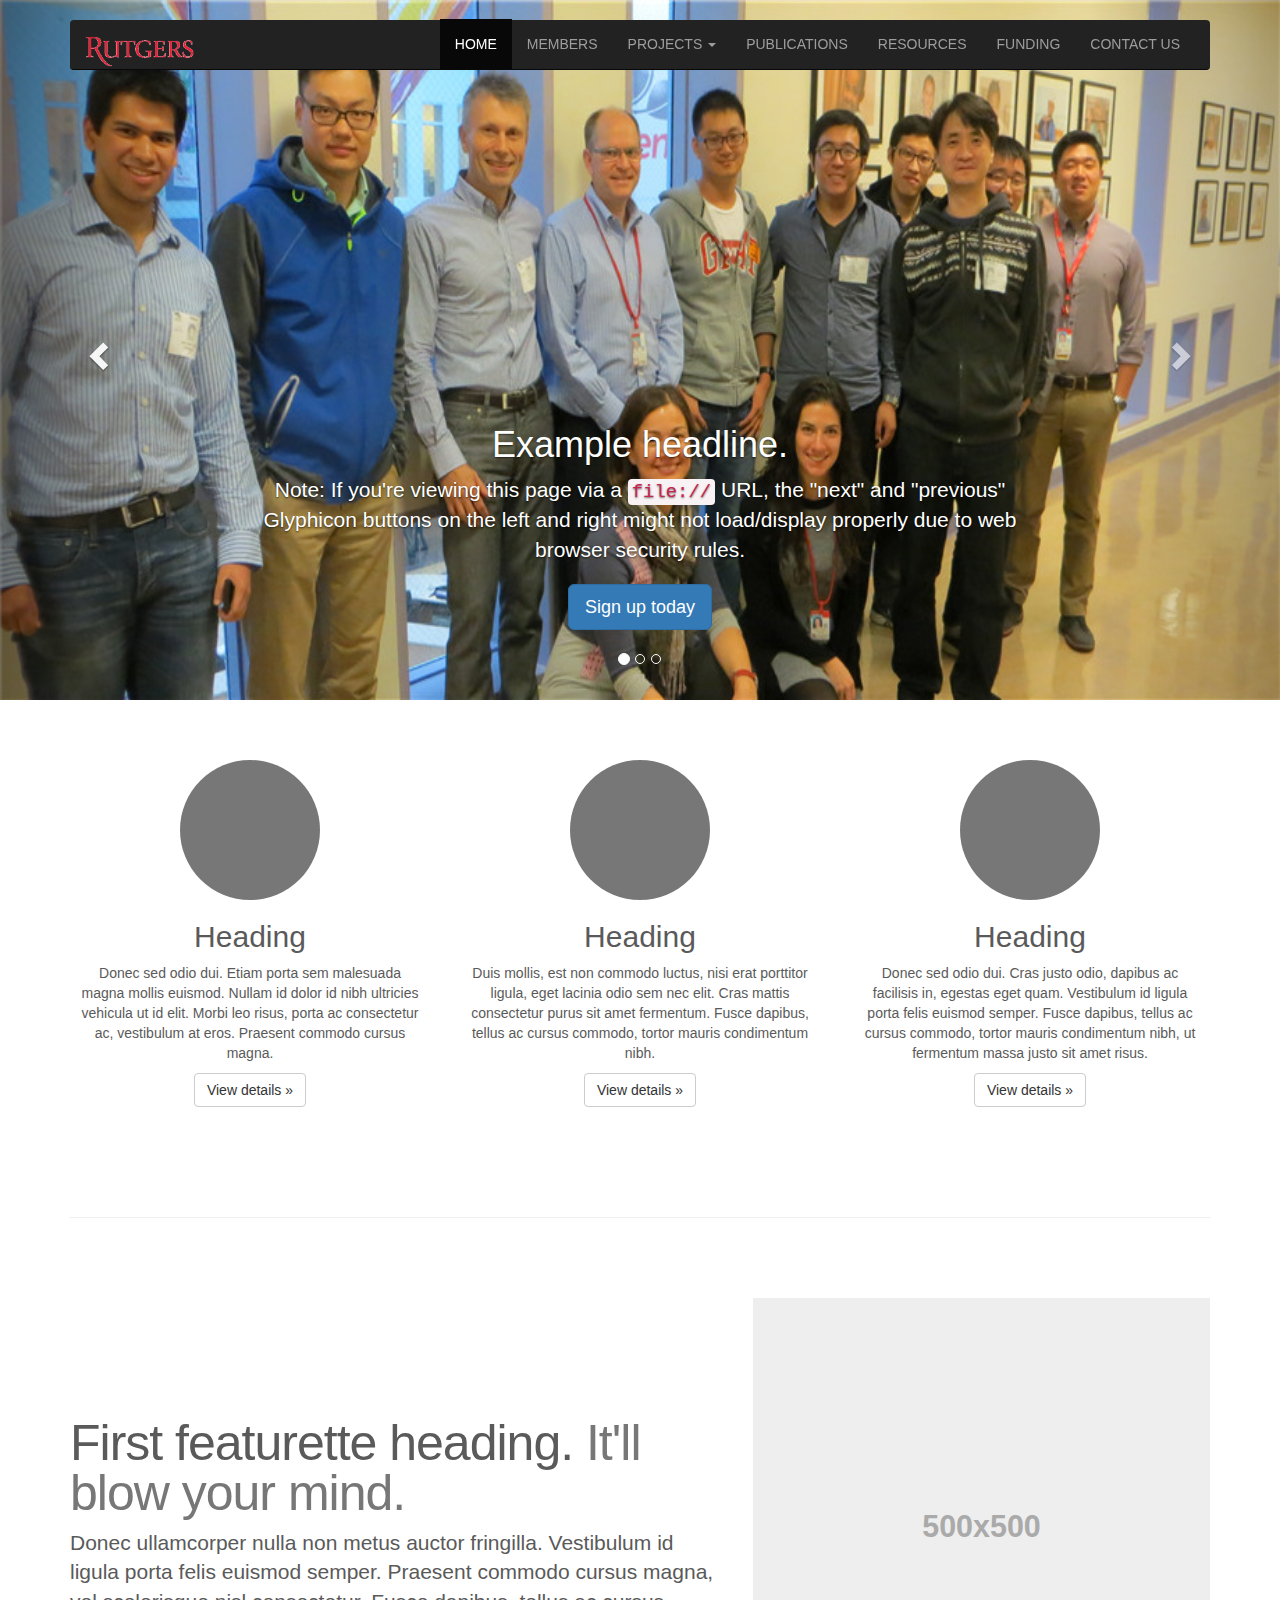
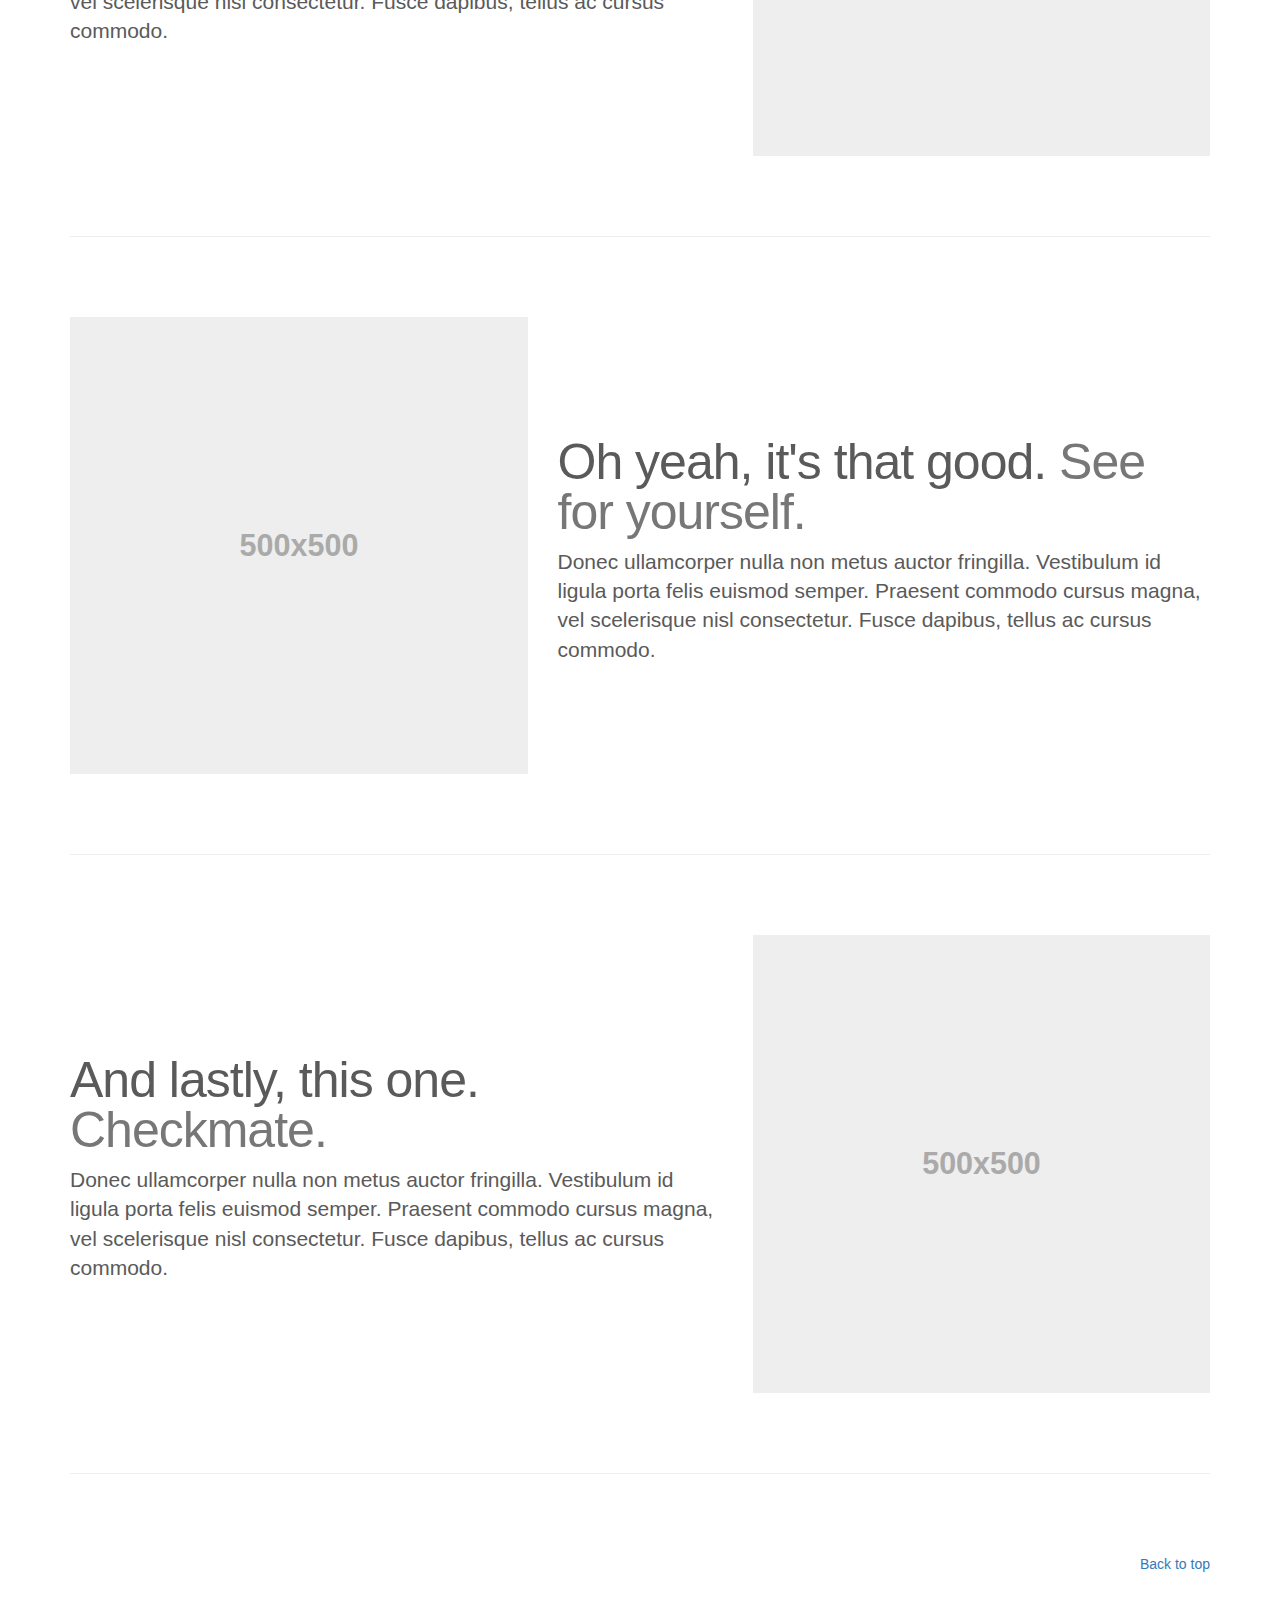
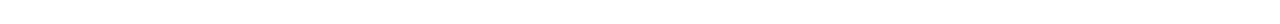
==== WebSIte/content/index.html @ 0ec263c7 "Initialize" ====
<!DOCTYPE html>
<html lang="en">
<head>
  <meta charset="utf-8">
  <meta http-equiv="X-UA-Compatible" content="IE=edge">
  <meta name="viewport" content="width=device-width, initial-scale=1">
  <!-- The above 3 meta tags *must* come first in the head; any other head content must come *after* these tags -->
  <meta name="description" content="">
  <meta name="author" content="">
  <link rel="icon" href="../docs/favicon.ico">

  <title>TRU-IT： Trauma Resuscitation Research at Rutgers</title>

  <!-- Bootstrap core CSS -->
  <link href="../docs/dist/css/bootstrap.min.css" rel="stylesheet">

  <!-- IE10 viewport hack for Surface/desktop Windows 8 bug -->
  <link href="../docs/assets/css/ie10-viewport-bug-workaround.css" rel="stylesheet">

  <!-- Just for debugging purposes. Don't actually copy these 2 lines! -->
  <!--[if lt IE 9]>
  <script src="../docs/assets/js/ie8-responsive-file-warning.js"></script><![endif]-->
  <script src="../docs/assets/js/ie-emulation-modes-warning.js"></script>

  <!-- HTML5 shim and Respond.js for IE8 support of HTML5 elements and media queries -->
  <!--[if lt IE 9]>
  <script src="https://oss.maxcdn.com/html5shiv/3.7.3/html5shiv.min.js"></script>
  <script src="https://oss.maxcdn.com/respond/1.4.2/respond.min.js"></script>
  <![endif]-->

  <!-- Custom styles for this template -->
  <link href="HomePage.css" rel="stylesheet">
  <link href="MyCSS.css" rel="stylesheet">
</head>

<!-- NAVBAR
================================================== -->
<body>
<div class="navbar-wrapper">
  <div class="container">

    <nav class="navbar navbar-inverse navbar-static-top">
      <div class="container">
        <div class="navbar-header">
          <button type="button" class="navbar-toggle collapsed" data-toggle="collapse" data-target="#navbar"
                  aria-expanded="false" aria-controls="navbar">
            <span class="sr-only">Toggle navigation</span>
            <span class="icon-bar"></span>
            <span class="icon-bar"></span>
            <span class="icon-bar"></span>
          </button>
          <!--<a class="navbar-brand" href="#">Project name</a>-->
          <div class="navbar-logo">
            <a class="logo-link" href="index.html"><img class="navbar-logo-img" src="../image/RU_Logo.png"
                                                        alt="Rutgers"></a>
          </div>
        </div>
        <div id="navbar" class="navbar-collapse collapse">
          <ul class="nav navbar-nav">
            <li class="active"><a href="#">HOME</a></li>
            <li><a href="./Members.html">MEMBERS</a></li>
            <li class="dropdown">
              <a href="#" class="dropdown-toggle" data-toggle="dropdown" role="button" aria-haspopup="true"
                 aria-expanded="false">PROJECTS <span class="caret"></span></a>
              <!--TODO-->
              <ul class="dropdown-menu">
                <li><a href="#project1">PROJECT1</a></li>
                <li><a href="#project2">PROJECT2</a></li>
                <li><a href="#project3">PROJECT3</a></li>
                <!--<li role="separator" class="divider"></li>-->
                <!--<li class="dropdown-header">Nav header</li>-->
                <!--<li><a href="#">Separated link</a></li>-->
                <!--<li><a href="#">One more separated link</a></li>-->
              </ul>
            </li>
            <li><a href="./Publications.html">PUBLICATIONS</a></li>
            <li><a href="http://www.tru-it.rutgers.edu/related/">RESOURCES</a></li>
            <li><a href="./Funding.html">FUNDING</a></li>
            <li><a href="./Contact.html">CONTACT US</a></li>

            <!--<li class="dropdown">-->
            <!--<a href="#" class="dropdown-toggle" data-toggle="dropdown" role="button" aria-haspopup="true"-->
            <!--aria-expanded="false">More <span class="caret"></span></a>-->
            <!--<ul class="dropdown-menu">-->
            <!--<li><a href="#">Action</a></li>-->
            <!--<li><a href="#">Another action</a></li>-->
            <!--<li><a href="#">Something else here</a></li>-->
            <!--<li role="separator" class="divider"></li>-->
            <!--<li class="dropdown-header">Nav header</li>-->
            <!--<li><a href="#">Separated link</a></li>-->
            <!--<li><a href="#">One more separated link</a></li>-->
            <!--</ul>-->
            <!--</li>-->

          </ul>
        </div>
      </div>
    </nav>

  </div>
</div>


<!-- Carousel
================================================== -->
<div id="hp-Carousel" class="carousel slide" data-ride="carousel">
  <!-- Indicators -->
  <ol class="carousel-indicators">
    <li data-target="#hp-Carousel" data-slide-to="0" class="active"></li>
    <li data-target="#hp-Carousel" data-slide-to="1"></li>
    <li data-target="#hp-Carousel" data-slide-to="2"></li>
  </ol>
  <div class="carousel-inner" role="listbox">
    <div class="item active">
      <img class="first-slide" src="../image/slide-img1.JPG"
           alt="First slide">

      <div class="container">
        <div class="carousel-caption">
          <!--TODO-->
          <h1>Example headline.</h1>

          <p>Note: If you're viewing this page via a <code>file://</code> URL, the "next" and "previous" Glyphicon
            buttons on the left and right might not load/display properly due to web browser security rules.</p>

          <p><a class="btn btn-lg btn-primary" href="#" role="button">Sign up today</a></p>
        </div>
      </div>
    </div>
    <div class="item">
      <img class="second-slide" src="../image/slide-img2.jpg"
           alt="Second slide">

      <div class="container">
        <div class="carousel-caption">
          <!--TODO-->
          <h1>Another example headline.</h1>

          <p>Cras justo odio, dapibus ac facilisis in, egestas eget quam. Donec id elit non mi porta gravida at eget
            metus. Nullam id dolor id nibh ultricies vehicula ut id elit.</p>

          <p><a class="btn btn-lg btn-primary" href="#" role="button">Learn more</a></p>
        </div>
      </div>
    </div>
    <div class="item">
      <img class="third-slide" src="../image/slide-img3.jpg"
           alt="Third slide">

      <div class="container">
        <div class="carousel-caption">
          <!--TODO-->
          <h1>One more for good measure.</h1>

          <p>Cras justo odio, dapibus ac facilisis in, egestas eget quam. Donec id elit non mi porta gravida at eget
            metus. Nullam id dolor id nibh ultricies vehicula ut id elit.</p>

          <p><a class="btn btn-lg btn-primary" href="#" role="button">Browse gallery</a></p>
        </div>
      </div>
    </div>
  </div>
  <a class="left carousel-control" href="#hp-Carousel" role="button" data-slide="prev">
    <span class="glyphicon glyphicon-chevron-left" aria-hidden="true"></span>
    <span class="sr-only">Previous</span>
  </a>
  <a class="right carousel-control" href="#hp-Carousel" role="button" data-slide="next">
    <span class="glyphicon glyphicon-chevron-right" aria-hidden="true"></span>
    <span class="sr-only">Next</span>
  </a>
</div>
<!-- /.carousel -->


<!-- Marketing messaging and featurettes
================================================== -->
<!-- Wrap the rest of the page in another container to center all the content. -->

<div class="container marketing">

  <!-- Three columns of text below the carousel -->
  <div class="row">
    <div class="col-lg-4">
      <img class="img-circle" src="[data-uri]"
           alt="Generic placeholder image" width="140" height="140">

      <h2>Heading</h2>

      <p>Donec sed odio dui. Etiam porta sem malesuada magna mollis euismod. Nullam id dolor id nibh ultricies vehicula
        ut id elit. Morbi leo risus, porta ac consectetur ac, vestibulum at eros. Praesent commodo cursus magna.</p>

      <p><a class="btn btn-default" href="#" role="button">View details &raquo;</a></p>
    </div>
    <!-- /.col-lg-4 -->
    <div class="col-lg-4">
      <img class="img-circle" src="[data-uri]"
           alt="Generic placeholder image" width="140" height="140">

      <h2>Heading</h2>

      <p>Duis mollis, est non commodo luctus, nisi erat porttitor ligula, eget lacinia odio sem nec elit. Cras mattis
        consectetur purus sit amet fermentum. Fusce dapibus, tellus ac cursus commodo, tortor mauris condimentum
        nibh.</p>

      <p><a class="btn btn-default" href="#" role="button">View details &raquo;</a></p>
    </div>
    <!-- /.col-lg-4 -->
    <div class="col-lg-4">
      <img class="img-circle" src="[data-uri]"
           alt="Generic placeholder image" width="140" height="140">

      <h2>Heading</h2>

      <p>Donec sed odio dui. Cras justo odio, dapibus ac facilisis in, egestas eget quam. Vestibulum id ligula porta
        felis euismod semper. Fusce dapibus, tellus ac cursus commodo, tortor mauris condimentum nibh, ut fermentum
        massa justo sit amet risus.</p>

      <p><a class="btn btn-default" href="#" role="button">View details &raquo;</a></p>
    </div>
    <!-- /.col-lg-4 -->
  </div>
  <!-- /.row -->


  <!-- START THE FEATURETTES -->

  <hr class="featurette-divider">

  <div class="row featurette">
    <div class="col-md-7">
      <h2 class="featurette-heading">First featurette heading. <span class="text-muted">It'll blow your mind.</span>
      </h2>

      <p class="lead">Donec ullamcorper nulla non metus auctor fringilla. Vestibulum id ligula porta felis euismod
        semper. Praesent commodo cursus magna, vel scelerisque nisl consectetur. Fusce dapibus, tellus ac cursus
        commodo.</p>
    </div>
    <div class="col-md-5">
      <img class="featurette-image img-responsive center-block" data-src="holder.js/500x500/auto"
           alt="Generic placeholder image">
    </div>
  </div>

  <hr class="featurette-divider">

  <div class="row featurette">
    <div class="col-md-7 col-md-push-5">
      <h2 class="featurette-heading">Oh yeah, it's that good. <span class="text-muted">See for yourself.</span></h2>

      <p class="lead">Donec ullamcorper nulla non metus auctor fringilla. Vestibulum id ligula porta felis euismod
        semper. Praesent commodo cursus magna, vel scelerisque nisl consectetur. Fusce dapibus, tellus ac cursus
        commodo.</p>
    </div>
    <div class="col-md-5 col-md-pull-7">
      <img class="featurette-image img-responsive center-block" data-src="holder.js/500x500/auto"
           alt="Generic placeholder image">
    </div>
  </div>

  <hr class="featurette-divider">

  <div class="row featurette">
    <div class="col-md-7">
      <h2 class="featurette-heading">And lastly, this one. <span class="text-muted">Checkmate.</span></h2>

      <p class="lead">Donec ullamcorper nulla non metus auctor fringilla. Vestibulum id ligula porta felis euismod
        semper. Praesent commodo cursus magna, vel scelerisque nisl consectetur. Fusce dapibus, tellus ac cursus
        commodo.</p>
    </div>
    <div class="col-md-5">
      <img class="featurette-image img-responsive center-block" data-src="holder.js/500x500/auto"
           alt="Generic placeholder image">
    </div>
  </div>

  <hr class="featurette-divider">

  <!-- /END THE FEATURETTES -->


  <!-- FOOTER -->
  <footer>
    <p class="pull-right"><a href="#">Back to top</a></p>

    <!--<p>&copy; 2016 Company, Inc. &middot; <a href="#">Privacy</a> &middot; <a href="#">Terms</a></p>-->
  </footer>

</div>
<!-- /.container -->


<!-- Bootstrap core JavaScript
================================================== -->
<!-- Placed at the end of the document so the pages load faster -->
<script src="https://ajax.googleapis.com/ajax/libs/jquery/1.12.4/jquery.min.js"></script>
<script>window.jQuery || document.write('<script src="../docs/assets/js/vendor/jquery.min.js"><\/script>')</script>
<script src="../docs/dist/js/bootstrap.min.js"></script>
<!-- Just to make our placeholder images work. Don't actually copy the next line! -->
<script src="../docs/assets/js/vendor/holder.min.js"></script>
<!-- IE10 viewport hack for Surface/desktop Windows 8 bug -->
<script src="../docs/assets/js/ie10-viewport-bug-workaround.js"></script>
</body>
</html>
---- WebSIte/docs/assets/css/ie10-viewport-bug-workaround.css ----
/*!
 * IE10 viewport hack for Surface/desktop Windows 8 bug
 * Copyright 2014-2015 Twitter, Inc.
 * Licensed under MIT (https://github.com/twbs/bootstrap/blob/master/LICENSE)
 */

/*
 * See the Getting Started docs for more information:
 * http://getbootstrap.com/getting-started/#support-ie10-width
 */
@-ms-viewport     { width: device-width; }
@-o-viewport      { width: device-width; }
@viewport         { width: device-width; }
---- WebSIte/content/HomePage.css ----
/* GLOBAL STYLES
-------------------------------------------------- */
/* Padding below the footer and lighter body text */

body {
  padding-bottom: 40px;
  color: #5a5a5a;
}


/* CUSTOMIZE THE NAVBAR
-------------------------------------------------- */

/* Special class on .container surrounding .navbar, used for positioning it into place. */
.navbar-wrapper {
  position: absolute;
  top: 0;
  right: 0;
  left: 0;
  z-index: 20;
}

/* Flip around the padding for proper display in narrow viewports */
.navbar-wrapper > .container {
  padding-right: 0;
  padding-left: 0;
}
.navbar-wrapper .navbar {
  padding-right: 15px;
  padding-left: 15px;
}
.navbar-wrapper .navbar .container {
  width: auto;
}


/* CUSTOMIZE THE CAROUSEL
-------------------------------------------------- */

/* Carousel base class */
.carousel {
  height: 700px;
  margin-bottom: 60px;
}
/* Since positioning the image, we need to help out the caption */
.carousel-caption {
  z-index: 10;
}

/* Declare heights because of positioning of img element */
.carousel .item {
  height: 700px;
  background-color: #777;
  width: auto;
}
.carousel-inner > .item > img {
  position: absolute;
  top: 0;
  left: 0;
  min-width: 100%;
  height: 700px;
}


/* MARKETING CONTENT
-------------------------------------------------- */

/* Center align the text within the three columns below the carousel */
.marketing .col-lg-4 {
  margin-bottom: 20px;
  text-align: center;
}
.marketing h2 {
  font-weight: normal;
}
.marketing .col-lg-4 p {
  margin-right: 10px;
  margin-left: 10px;
}


/* Featurettes
------------------------- */

.featurette-divider {
  margin: 80px 0; /* Space out the Bootstrap <hr> more */
}

/* Thin out the marketing headings */
.featurette-heading {
  font-weight: 300;
  line-height: 1;
  letter-spacing: -1px;
}


/* RESPONSIVE CSS
-------------------------------------------------- */

@media (min-width: 768px) {
  /* Navbar positioning foo */
  .navbar-wrapper {
    margin-top: 20px;
  }
  .navbar-wrapper .container {
    padding-right: 15px;
    padding-left: 15px;
  }
  .navbar-wrapper .navbar {
    padding-right: 0;
    padding-left: 0;
  }

  /* The navbar becomes detached from the top, so we round the corners */
  .navbar-wrapper .navbar {
    border-radius: 4px;
  }

  /* Bump up size of carousel content */
  .carousel-caption p {
    margin-bottom: 20px;
    font-size: 21px;
    line-height: 1.4;
  }

  .featurette-heading {
    font-size: 50px;
  }
}

@media (min-width: 992px) {
  .featurette-heading {
    margin-top: 120px;
  }
}
---- WebSIte/content/MyCSS.css ----
.navbar-logo-img{
  max-height: 32px;
  max-width: 200px;
  /*background: url(../../../image/RU_Logo.png) 0 0 no-repeat;*/
}

.navbar-logo{
  padding-top: 15px;
  padding-left: 0px;
  padding-right: 15px;
}

.navbar-collapse{
  position: absolute;
  right: 15px;
  bottom: 0px;
}

.Member-header{
  font-style: italic;
}
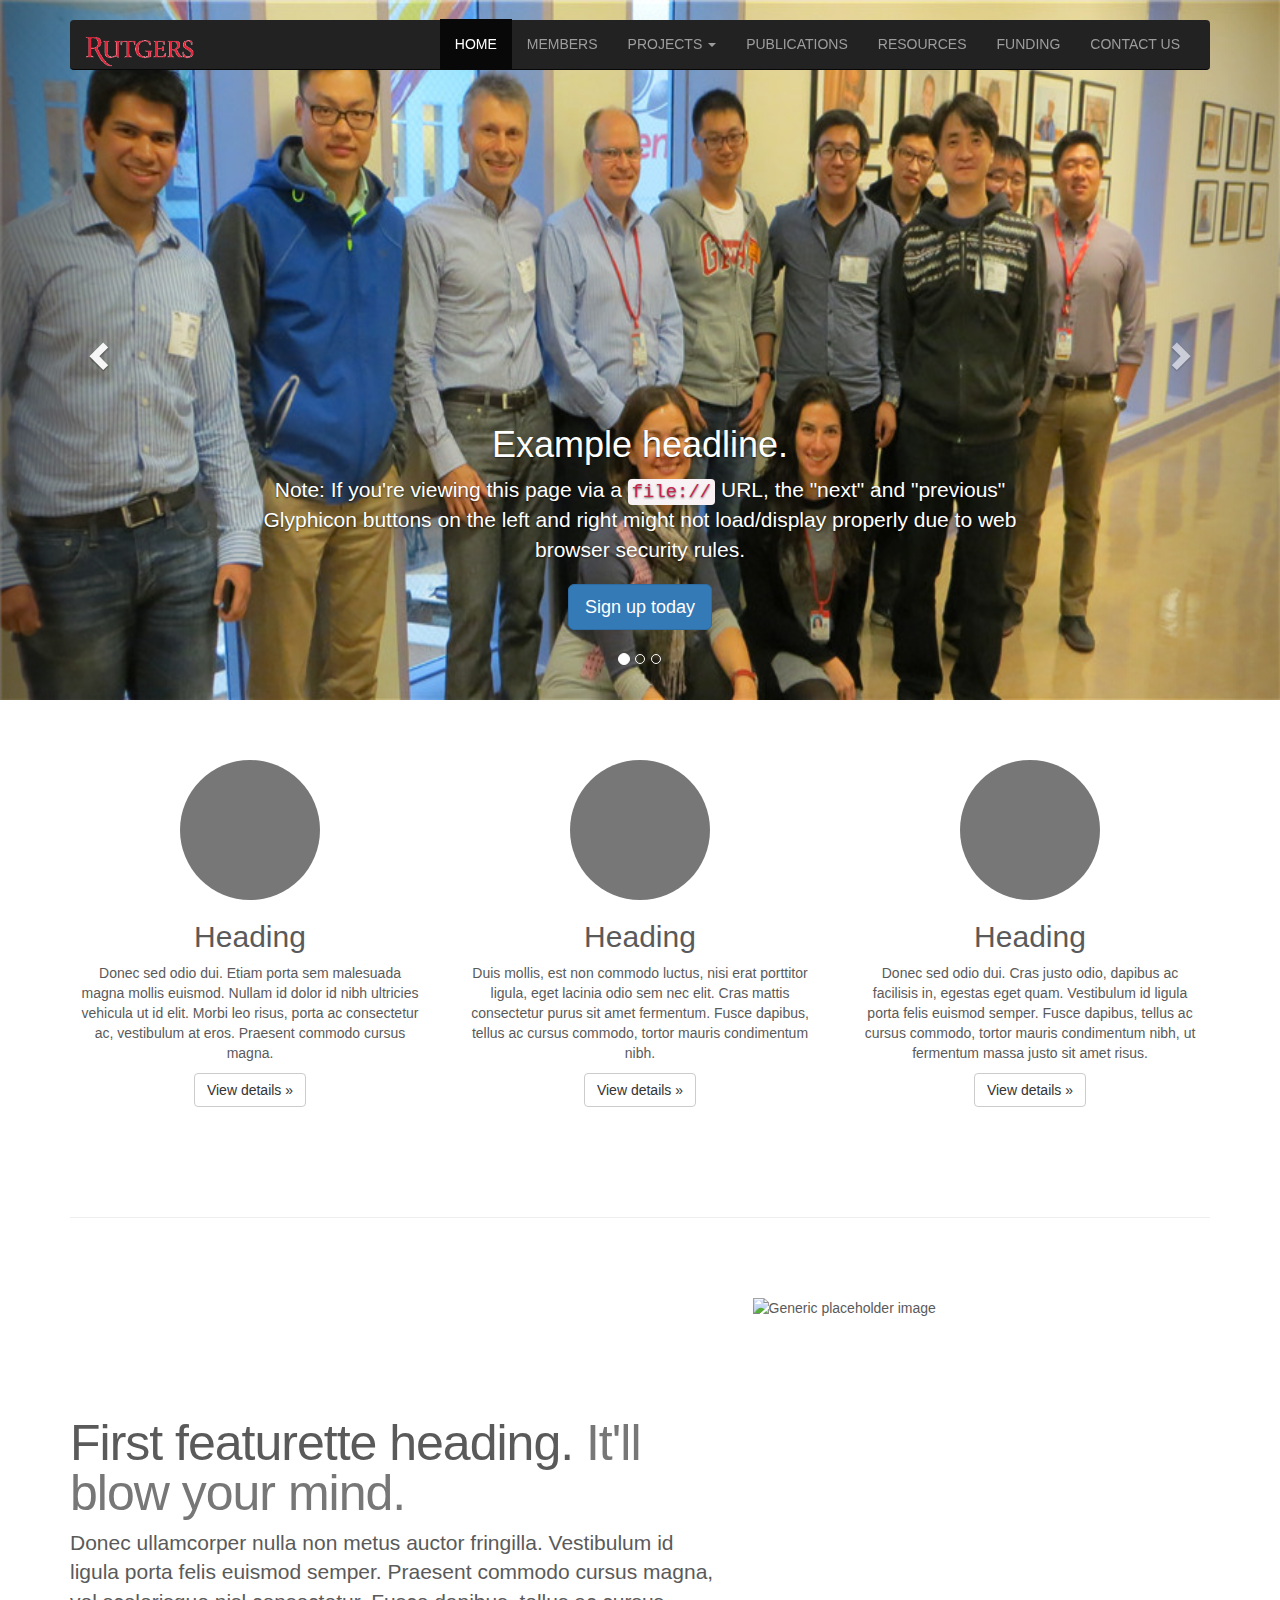
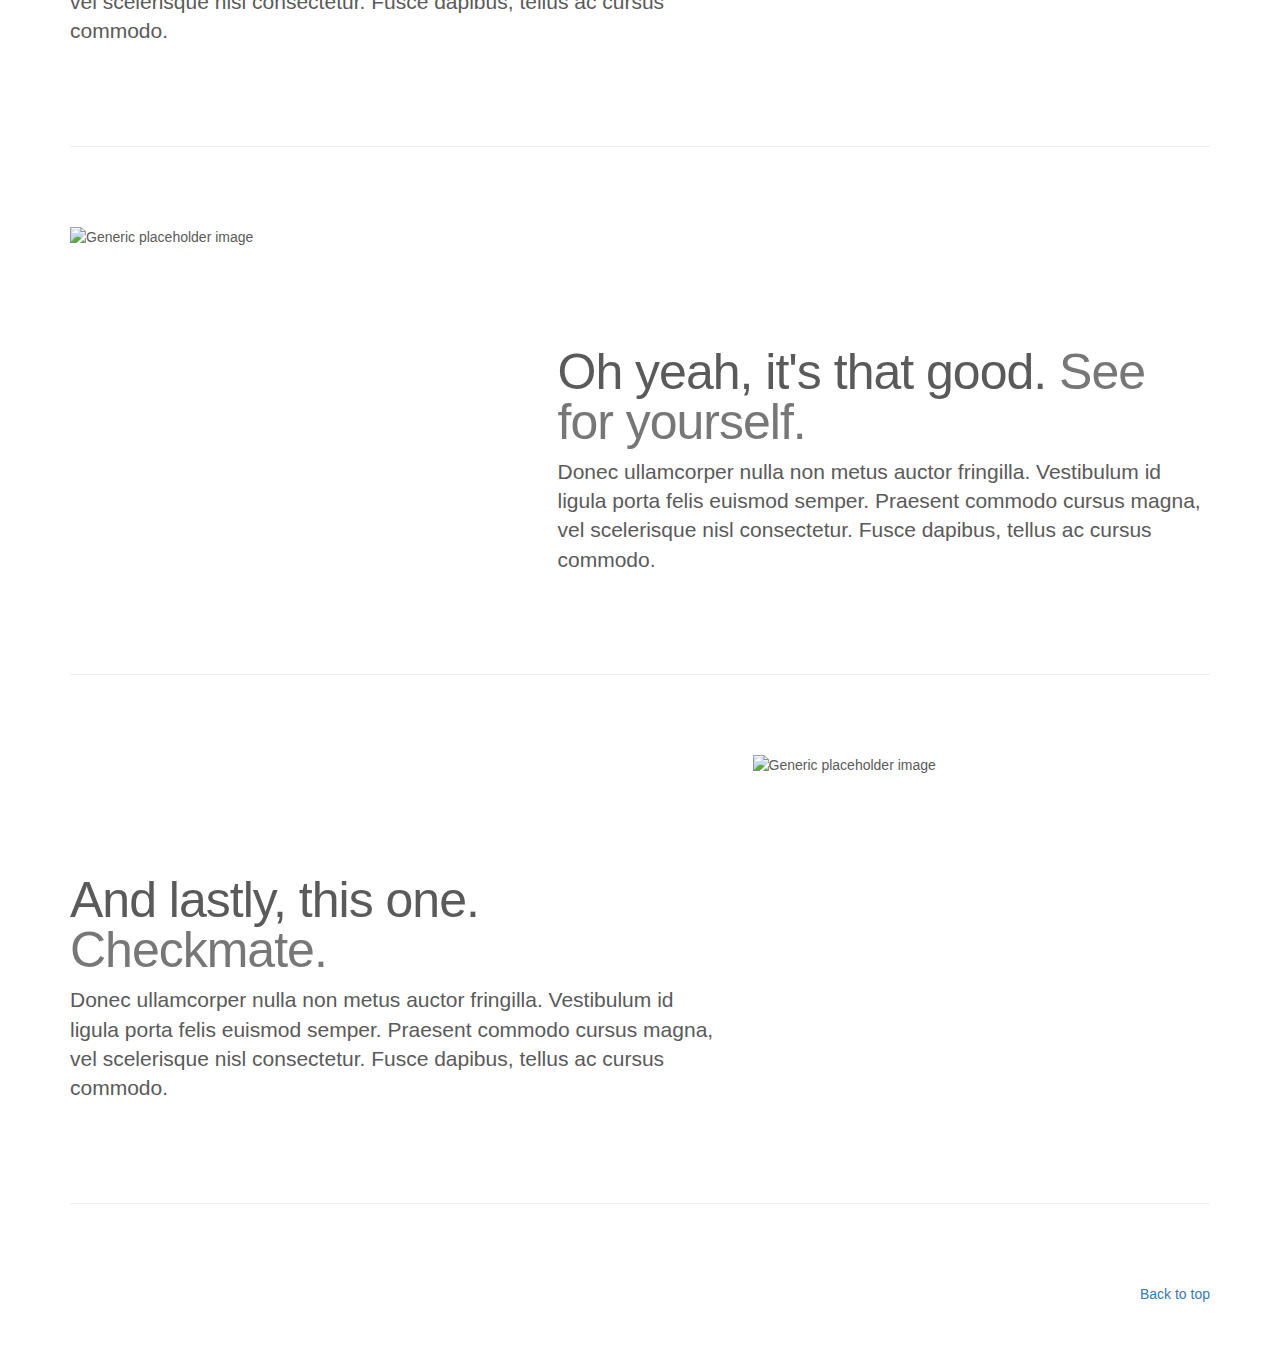
==== commit db249586: "Fixed" ====
--- a/WebSIte/content/index.html
+++ b/WebSIte/content/index.html
@@ -292,12 +292,13 @@
 <!-- Bootstrap core JavaScript
 ================================================== -->
 <!-- Placed at the end of the document so the pages load faster -->
-<script src="https://ajax.googleapis.com/ajax/libs/jquery/1.12.4/jquery.min.js"></script>
-<script>window.jQuery || document.write('<script src="../docs/assets/js/vendor/jquery.min.js"><\/script>')</script>
-<script src="../docs/dist/js/bootstrap.min.js"></script>
-<!-- Just to make our placeholder images work. Don't actually copy the next line! -->
-<script src="../docs/assets/js/vendor/holder.min.js"></script>
-<!-- IE10 viewport hack for Surface/desktop Windows 8 bug -->
-<script src="../docs/assets/js/ie10-viewport-bug-workaround.js"></script>
+<!--<script src="https://ajax.googleapis.com/ajax/libs/jquery/1.12.4/jquery.min.js"></script>-->
+<!--<script>window.jQuery || document.write('<script src="../docs/assets/js/vendor/jquery.min.js"><\/script>')</script>-->
+<!--<script src="../docs/dist/js/bootstrap.min.js"></script>-->
+<!--&lt;!&ndash; Just to make our placeholder images work. Don't actually copy the next line! &ndash;&gt;-->
+<!--<script src="../docs/assets/js/vendor/holder.min.js"></script>-->
+<!--&lt;!&ndash; IE10 viewport hack for Surface/desktop Windows 8 bug &ndash;&gt;-->
+<!--<script src="../docs/assets/js/ie10-viewport-bug-workaround.js"></script>-->
+
 </body>
 </html>
